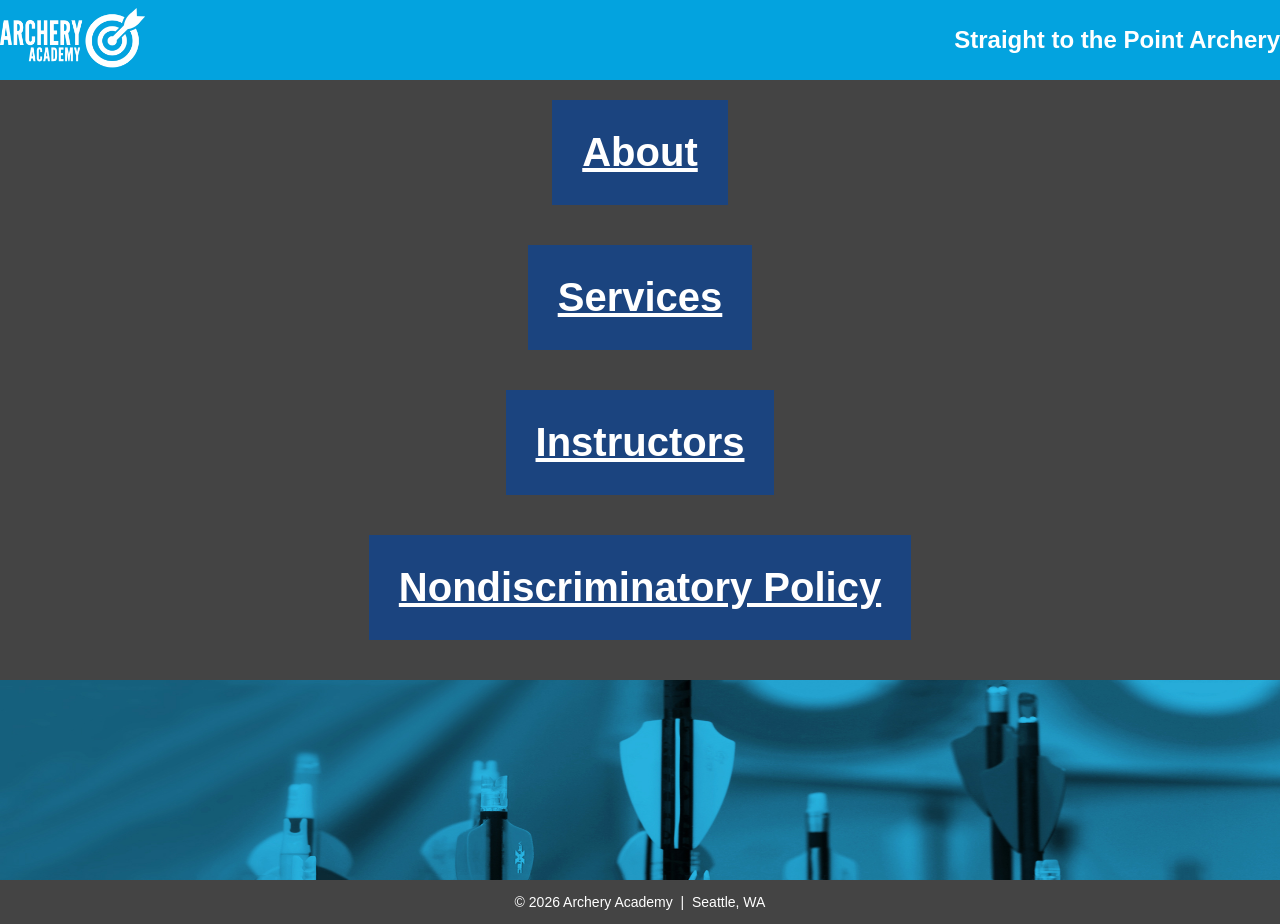
==== index.html @ 5970339e "Renamed home page file" ====
<!DOCTYPE html>
<html lang="en">
<head>
    <meta charset="UTF-8">
    <meta name="viewport" content="width=device-width, initial-scale=1.0">
    <title>Archery Academy</title>
    <link rel="stylesheet" type="text/css" href="styles/stylesheet.css">
</head>
<body>
    <header class="main-header">
        <div>
            <img src="images/archeryAcademy-logo-white.png" alt="White Company Logo" class="logo">
        </div>
        <div class="header-text">
            <h1>Straight to the Point Archery</h1>
        </div>
    </header>
    <br>
    <h1 class="text-box"><a href="about.html">About</a></h1>
    <br>
    <br>
    <h1 class="text-box"><a href="services.html">Services</a></h1>
    <br>
    <br>
    <h1 class="text-box"><a href="instructors.html">Instructors</a></h1>
    <br>
    <br>
    <h1 class="text-box"><a href="nondiscriminatory-policy.html">Nondiscriminatory Policy</a></h1>
    <br>
    <br>
<footer>
  <img src="images/footerImage.jpg" alt="Footer Image" class="footer-img">
  <p class="copyright-text">  &copy; 2026 Archery Academy &nbsp;|&nbsp; Seattle, WA</p>
</footer>
</body>
</html>
---- styles/stylesheet.css ----
h1 {
    font: Arial, sans-serif;
    font-weight: bold;
    font-size: 40px;
}

h2 {
    font: Arial, sans-serif;
    font-weight: bold;
    font-size: 24px;
}

header {
    display: flex; /* Makes the header a flex container */
    flex-direction: row;
    background-color: #03a3df;
    width: 100%;
    padding: 0%;
    margin: 0%;
}

body {
    font-family: Arial, sans-serif;
    font-size: 17px;
    background-color: #444444;
    color:white;
    display: flex;
    flex-direction: column;
    flex-grow: 1;
    padding: 0%;
    margin: 0;
    min-height: 100%;
}

footer {
    display: flex;
    flex-direction: column;
    align-items: center;
    justify-content: center;
    position: relative;
    padding: 0%;
    margin: 0%;
}

.footer-img {
    width: 100%;
    height: 200px;
    padding: 0%;
    margin: 0%;
}

.copyright-text {
    position: static;
    color: #fff; /* Choose a color that contrasts well with the image */
    font-size: 14px; /* Adjust font size as needed */
}

.sidebar {
  width: 200px;
  position: fixed; /* Fixed position for sidebar */
  height: 100%;
  background-color: #f1f1f1;
}
.sidebar a {
  display: block; /* Full-width links */
  padding: 16px;
  text-decoration: none;
}
.content {
  margin-left: 200px; /* Offset content to match sidebar width */
}

.main-header {
    justify-content: space-between; /* Pushes content to the far ends (logo left, text right) */
    align-items: center; /* Vertically centers the items within the header */
    background-color: #03a3df; /* Optional: background color for visibility */
    height: 80px; /* Optional: set a fixed height for the header */
}

.logo {
    height: 60px; /* Adjust the logo size as needed */
    width: auto;
}

.header-text h1 {
    font-size: 1.5rem;
    color: white;
    justify-content: right;
}

a,
a:visited {
        color: #ffffff;
}

.profile-box{
    display: flex;
    flex-wrap: wrap;
    border: 20px solid #444444; 
    background-color: #1b447f;
    justify-content: center;
    align-items: center;
}

.profile-box img {
    height: 300px; /* Adjust the image size as needed */
    width: auto;
    flex: 0 0 auto;
    align-items: center;
    padding-left: 150px;
}

.profile-box-text {
    display: flex;
    flex-direction: column;
    margin-left: 20px; /* Space between image and text */
    align-items: center;
    flex: 1;
}

.profile-box-bio {
    display: block;
    border: 2px solid #ecb722; 
    margin-top: 10px; /* Space between text and bio */
    font-size: 16px; /* Adjust font size as needed */
    color: #ffffff; /* White text color for contrast */
    text-align: center; /* Center the bio text */
    padding: 5px;
    margin: 5px;
}

.profile-box-bio-wrap {
    flex-basis: 100%;
    width: 100%;
}

.nondiscriminatory-policy-box{
    display: flex;
    flex-wrap: column;
    border: 20px solid #444444; 
    background-color: #1b447f;
    justify-content: center;
    align-items: center;
    text-align: center;
    padding: 50px;
}

.about-box{
    display: flex;
    flex-wrap: row;
    border: 20px solid #444444; 
    background-color: #1b447f;
    justify-content: left;
    align-items: center;
    text-align: left;
    padding: 50px;
    gap: 50px;
}

.service-box {
    display: flex;
    flex-wrap: column;
    border: 20px solid #444444; 
    background-color: #1b447f;
    justify-content: left;
    align-items: center;
    text-align: left;
    padding: 50px;
    gap: 50px;
}

.responsive-line {
  width: 50vw; /* The line will be 50% of the browser window width */
  margin: auto;
  border: 1px solid #ecb722;
}

.yellow-text {
    color: #ecb722;
}
.white-text {
    color: #ffffff;
}

.dark-grey-text {
    color: #444444;
}

.text-box {
    text-align: center;
    margin: 0 auto;
    background-color: #1b447f; /* Example color (blue) */
    padding: 30px; /* Padding on all sides */
    color: white; 
    /* Optionally, set a specific width for the block */
    width: fit-content; /* Box will fit the width of the content, up to the max available space */
}
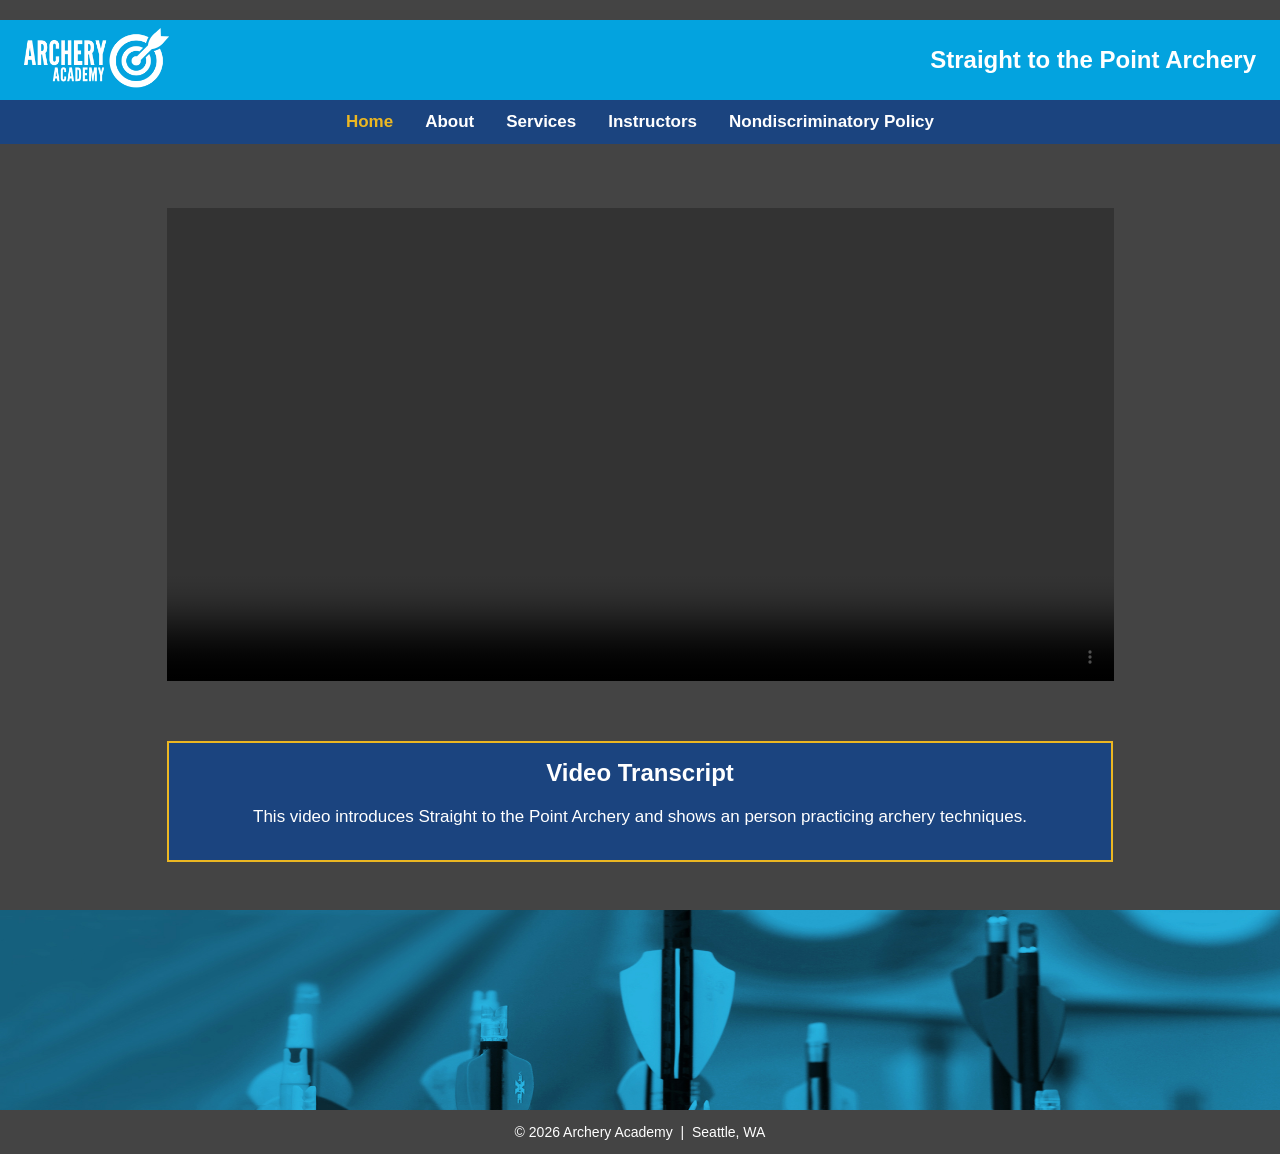
==== commit 5462d32f: "Made updates" ====
--- a/index.html
+++ b/index.html
@@ -3,33 +3,43 @@
 <head>
     <meta charset="UTF-8">
     <meta name="viewport" content="width=device-width, initial-scale=1.0">
-    <title>Archery Academy</title>
+    <title>Home Page - Archery Academy</title>
     <link rel="stylesheet" type="text/css" href="styles/stylesheet.css">
 </head>
 <body>
+    <a href="#main-content" class="hidden">Skip to main content</a>
     <header class="main-header">
         <div>
-            <img src="images/archeryAcademy-logo-white.png" alt="White Company Logo" class="logo">
+            <img src="images/archeryAcademy-logo-white.png" alt="Straight to the Point Archery logo" class="logo">
         </div>
         <div class="header-text">
             <h1>Straight to the Point Archery</h1>
         </div>
     </header>
+    <nav class="primary-nav" aria-label="Primary">
+        <ul>
+            <li><a href="index.html" aria-current="page">Home</a></li>
+            <li><a href="about.html">About</a></li>
+            <li><a href="services.html">Services</a></li>
+            <li><a href="instructors.html">Instructors</a></li>
+            <li><a href="nondiscriminatory-policy.html">Nondiscriminatory Policy</a></li>
+        </ul>
+    </nav>
     <br>
-    <h1 class="text-box"><a href="about.html">About</a></h1>
-    <br>
-    <br>
-    <h1 class="text-box"><a href="services.html">Services</a></h1>
-    <br>
-    <br>
-    <h1 class="text-box"><a href="instructors.html">Instructors</a></h1>
-    <br>
-    <br>
-    <h1 class="text-box"><a href="nondiscriminatory-policy.html">Nondiscriminatory Policy</a></h1>
-    <br>
-    <br>
+    <main id="main-content" class="container home-grid">
+    <div class="video-container">
+        <video controls class="video-box">
+            <source src="videos/archery-video.mp4" type="video/mp4">
+            Your browser does not support the video tag.
+        </video>
+    </div>
+        <section class="video-transcript" aria-labelledby="video-transcript-heading">
+                <h2 id="video-transcript-heading">Video Transcript</h2>
+                <p>This video introduces Straight to the Point Archery and shows an person practicing archery techniques.</p>
+        </section>
+    </main>   
 <footer>
-  <img src="images/footerImage.jpg" alt="Footer Image" class="footer-img">
+    <img src="images/footerImage.jpg" alt="" class="footer-img">
   <p class="copyright-text">  &copy; 2026 Archery Academy &nbsp;|&nbsp; Seattle, WA</p>
 </footer>
 </body>
--- a/styles/stylesheet.css
+++ b/styles/stylesheet.css
@@ -1,11 +1,19 @@
+* {
+    box-sizing: border-box;
+}
+
+.row {
+    margin: 0;
+}
+
 h1 {
-    font: Arial, sans-serif;
+    font-family: Arial, sans-serif;
     font-weight: bold;
     font-size: 40px;
 }
 
 h2 {
-    font: Arial, sans-serif;
+    font-family: Arial, sans-serif;
     font-weight: bold;
     font-size: 24px;
 }
@@ -32,6 +40,12 @@
     min-height: 100%;
 }
 
+.container {
+    width: min(1100px, 100%);
+    margin: 0 auto;
+    padding: 24px;
+}
+
 footer {
     display: flex;
     flex-direction: column;
@@ -49,6 +63,33 @@
     margin: 0%;
 }
 
+.hidden {
+  position: relative;
+  left: -10000px;
+  top: auto;
+}
+
+.hidden:focus {
+  left: 0;
+    top: 0;
+    z-index: 1000;
+    padding: 8px 12px;
+    background-color: #ffffff;
+    color: #1b447f;
+}
+
+.visually-hidden {
+    position: absolute;
+    width: 1px;
+    height: 1px;
+    padding: 0;
+    margin: -1px;
+    overflow: hidden;
+    clip: rect(0, 0, 0, 0);
+    white-space: nowrap;
+    border: 0;
+}
+
 .copyright-text {
     position: static;
     color: #fff; /* Choose a color that contrasts well with the image */
@@ -66,6 +107,36 @@
   padding: 16px;
   text-decoration: none;
 }
+
+.span_1_of_4 {
+    width: auto;
+}
+
+.video-container {
+    width: 90%; /* Adjusts the container width relative to the page */
+    margin: auto; /* Centers the container horizontally */
+}
+
+.video-container video {
+    width: 100%; /* Makes the video fill the container width */
+    height: auto; /* Maintains aspect ratio */
+    display: block; /* Helps remove extra white space below the video */
+    margin: 20px auto; /* Adds vertical spacing and centers the video */
+}
+
+.video-transcript {
+    width: 90%;
+    margin: 0 auto 24px;
+    padding: 16px;
+    border: 2px solid #ecb722;
+    background-color: #1b447f;
+    text-align: center;
+}
+
+.video-transcript h2 {
+    margin-top: 0;
+}
+
 .content {
   margin-left: 200px; /* Offset content to match sidebar width */
 }
@@ -75,6 +146,38 @@
     align-items: center; /* Vertically centers the items within the header */
     background-color: #03a3df; /* Optional: background color for visibility */
     height: 80px; /* Optional: set a fixed height for the header */
+    padding: 0 24px;
+}
+
+.primary-nav {
+    background-color: #1b447f;
+}
+
+.primary-nav ul {
+    list-style: none;
+    margin: 0;
+    padding: 0;
+    display: flex;
+    flex-wrap: wrap;
+    justify-content: center;
+    gap: 16px;
+}
+
+.primary-nav a {
+    display: inline-block;
+    padding: 12px 8px;
+    color: #ffffff;
+    text-decoration: none;
+    font-weight: bold;
+}
+
+.primary-nav a:hover,
+.primary-nav a:focus-visible {
+    text-decoration: underline;
+}
+
+.primary-nav a[aria-current="page"] {
+    color: #ecb722;
 }
 
 .logo {
@@ -94,20 +197,20 @@
 }
 
 .profile-box{
-    display: flex;
-    flex-wrap: wrap;
+    display: grid;
+    grid-template-columns: auto 1fr;
     border: 20px solid #444444; 
     background-color: #1b447f;
-    justify-content: center;
-    align-items: center;
+    align-items: start;
 }
 
 .profile-box img {
     height: 300px; /* Adjust the image size as needed */
     width: auto;
-    flex: 0 0 auto;
-    align-items: center;
-    padding-left: 150px;
+    align-self: center;
+    justify-self: center;
+    padding-left: 0;
+    margin: 0 24px;
 }
 
 .profile-box-text {
@@ -125,18 +228,18 @@
     font-size: 16px; /* Adjust font size as needed */
     color: #ffffff; /* White text color for contrast */
     text-align: center; /* Center the bio text */
-    padding: 5px;
-    margin: 5px;
+    padding: 10px;
+    margin: 20px;
 }
 
 .profile-box-bio-wrap {
-    flex-basis: 100%;
+    grid-column: 1 / -1;
     width: 100%;
 }
 
 .nondiscriminatory-policy-box{
     display: flex;
-    flex-wrap: column;
+    flex-direction: column;
     border: 20px solid #444444; 
     background-color: #1b447f;
     justify-content: center;
@@ -146,25 +249,22 @@
 }
 
 .about-box{
-    display: flex;
-    flex-wrap: row;
+    display: grid;
+    grid-template-columns: 220px 1fr;
     border: 20px solid #444444; 
     background-color: #1b447f;
-    justify-content: left;
-    align-items: center;
+    align-items: start;
     text-align: left;
     padding: 50px;
     gap: 50px;
 }
 
 .service-box {
-    display: flex;
-    flex-wrap: column;
+    display: grid;
+    grid-template-columns: 220px 1fr;
     border: 20px solid #444444; 
     background-color: #1b447f;
-    justify-content: left;
-    align-items: center;
-    text-align: left;
+    align-items: start;
     padding: 50px;
     gap: 50px;
 }
@@ -187,11 +287,81 @@
 }
 
 .text-box {
+    display: flex;
+    align-items: center;
+    justify-content: center;
     text-align: center;
-    margin: 0 auto;
+    margin: 0;
     background-color: #1b447f; /* Example color (blue) */
-    padding: 30px; /* Padding on all sides */
+    padding: 20px; /* Padding on all sides */
     color: white; 
-    /* Optionally, set a specific width for the block */
-    width: fit-content; /* Box will fit the width of the content, up to the max available space */
+    width: 100%;
+    min-height: 96px;
+}
+
+.home-grid {
+    display: grid;
+    grid-template-columns: repeat(4, 1fr);
+    gap: 40px;
+}
+
+.home-grid .video-container {
+    grid-column: 1 / -1;
+}
+
+.home-grid .video-transcript {
+    grid-column: 1 / -1;
+}
+
+@media (max-width: 980px) {
+    .home-grid {
+        grid-template-columns: repeat(2, 1fr);
+    }
+
+    .container {
+        padding: 20px;
+    }
+}
+
+@media (max-width: 700px) {
+    h1 {
+        font-size: 26px;
+    }
+
+    h2 {
+        font-size: 18px;
+    }
+
+    .header-text h1 {
+        font-size: 1.1rem;
+    }
+
+    body {
+        font-size: 15px;
+    }
+
+    .home-grid {
+        grid-template-columns: 1fr;
+    }
+
+    .about-box,
+    .service-box {
+        grid-template-columns: 1fr;
+        padding: 30px;
+        gap: 20px;
+    }
+
+    .profile-box {
+        grid-template-columns: 1fr;
+    }
+
+    .profile-box-text {
+        margin-left: 0;
+    }
+
+    .main-header {
+        height: auto;
+        gap: 12px;
+        padding: 12px 16px;
+    }
 }
